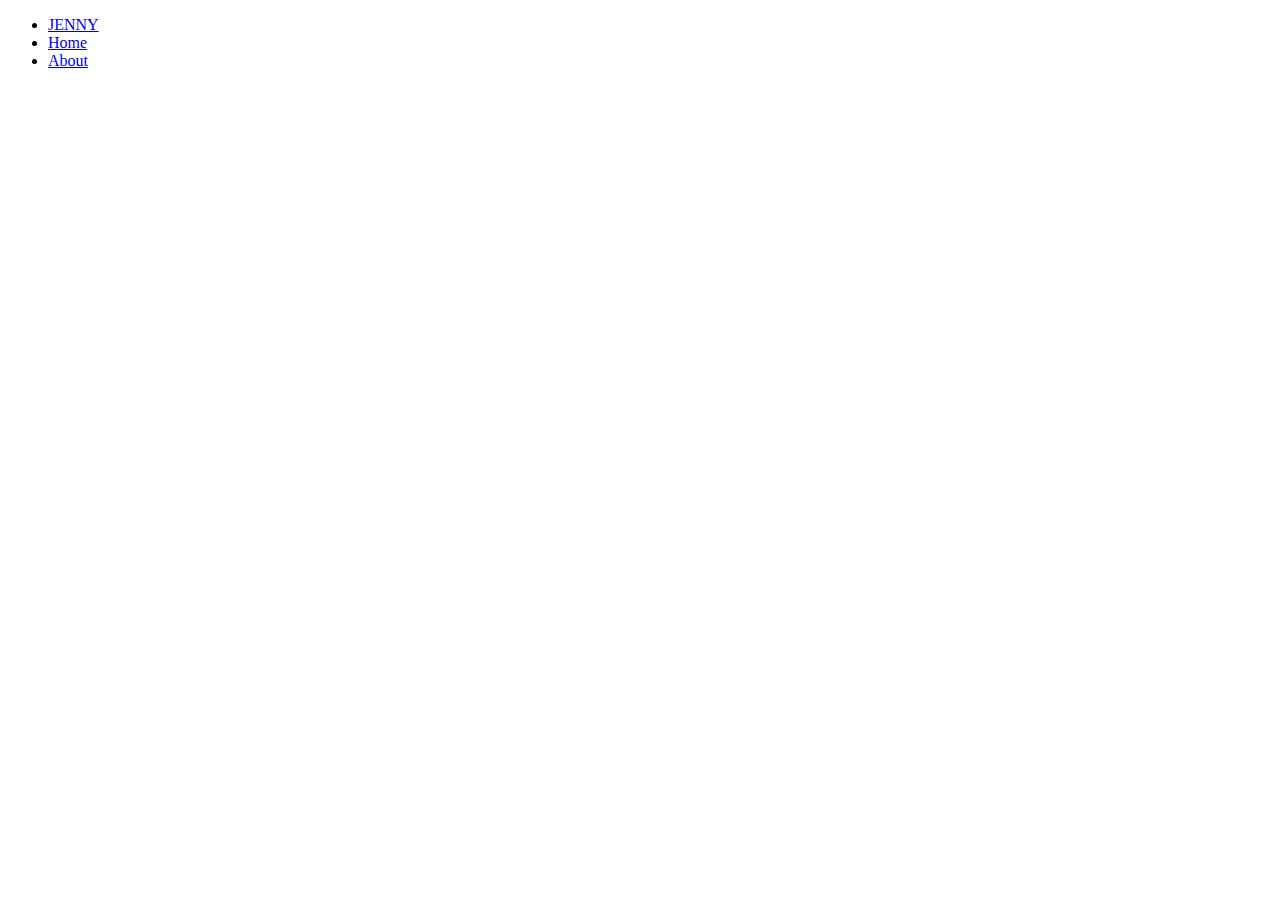
==== about.html @ 083a3f9a "added" ====
<!DOCTYPE html>
<html lang="en">
<head>
    <meta charset="UTF-8">
    <meta http-equiv="X-UA-Compatible" content="IE=edge">
    <meta name="viewport" content="width=], initial-scale=1.0">
    <title>Document</title>
</head>
<body>
    <header>

<ul>
    <li><a href="index.html">JENNY</a></li>
    <li><a href="index.html">Home</a></li>
    <li><a href="about.html">About</a></li>
</ul>        
    </header>
    
</body>
</html>
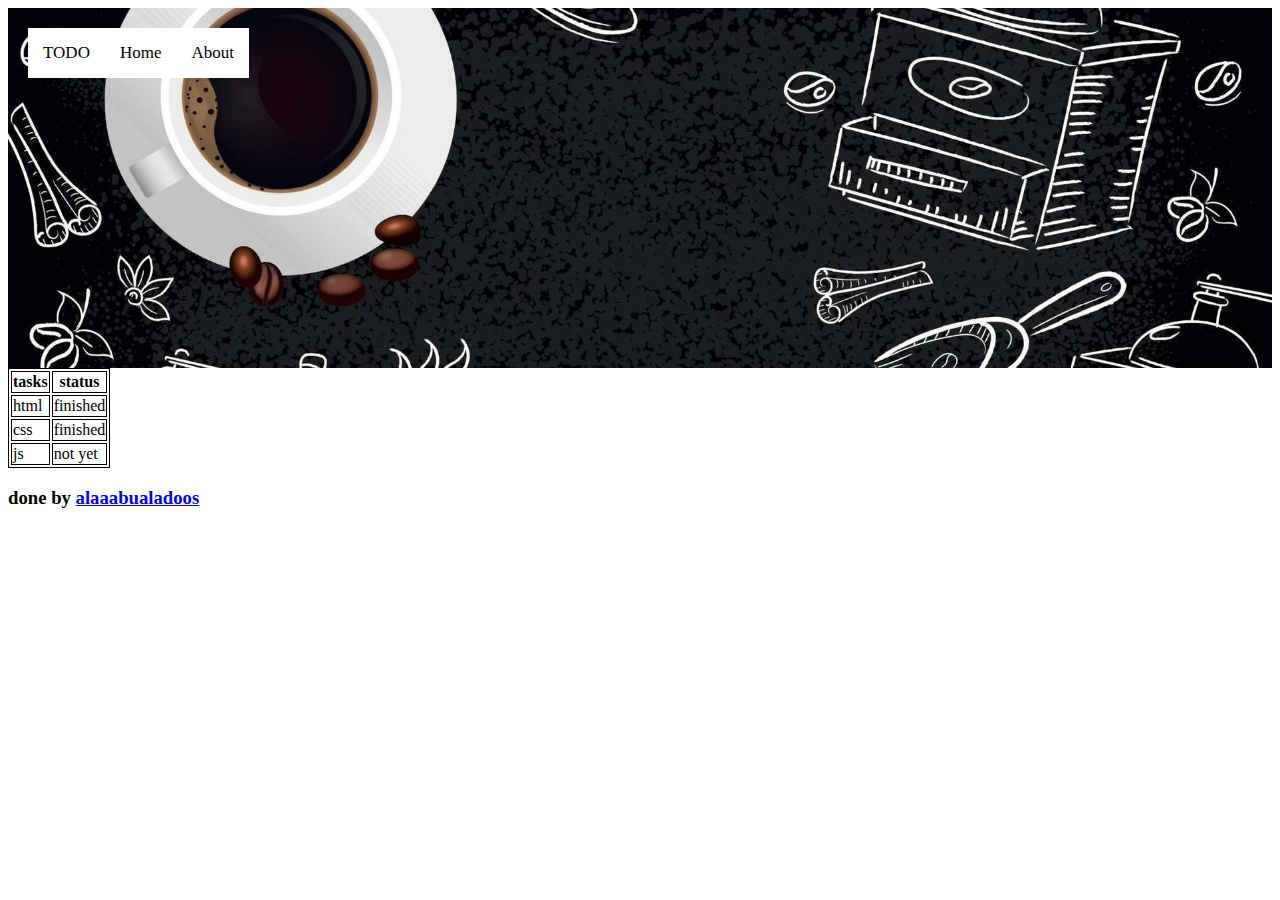
==== commit ba256d12: "re submit" ====
--- a/about.html
+++ b/about.html
@@ -5,16 +5,48 @@
     <meta http-equiv="X-UA-Compatible" content="IE=edge">
     <meta name="viewport" content="width=], initial-scale=1.0">
     <title>Document</title>
+    <link rel="stylesheet" href="style.css">
 </head>
 <body>
     <header>
+        <div class="bg-img">
+            <div class="contanier">
+                <div class="top-nav">
+            <a href="index.html">TODO</a></li>
+            <a href="index.html">Home</a></li>
+           <a href="about.html">About</a></li>
+        </div>
+        </div>
+    </div>
+        </header>
+    <main>
 
-<ul>
-    <li><a href="index.html">JENNY</a></li>
-    <li><a href="index.html">Home</a></li>
-    <li><a href="about.html">About</a></li>
-</ul>        
-    </header>
-    
+        <div class="table-cont">
+            <table>
+                <tr>
+                    <th>tasks</th>
+                    <th> status</th>
+                </tr>
+                <tr>
+                    <td>html</td>
+                    <td>finished</td>
+                </tr>
+                <tr>
+                    <td>css</td>
+                    <td>finished</td>
+                </tr>
+                <tr>
+                    <td>js</td>
+                    <td>not yet</td>
+                </tr>
+            </table>
+
+
+        </div>
+    </main>
+    <footer>
+<h3> done by <a href="https://web.facebook.com/profile.php?id=100010481023387">alaaabualadoos</a></h3>
+    </footer>
+       
 </body>
 </html>--- a/style.css
+++ b/style.css
@@ -0,0 +1,31 @@
+.bg-img{
+    background-image: url(images/1.jpg);
+    min-height: 360px;
+    background-position: center;
+    background-repeat: no-repeat;
+    background-size: cover;
+    position:relative;
+}
+.contanier{
+    position: absolute;
+    margin: 20px;
+    width: auto;
+ 
+}
+.top-nav{
+overflow: hidden;
+background-color: white;
+}
+.top-nav a{
+    float:left;
+    color: black;
+    text-align: center;
+    padding: 15px 15px;
+
+    text-decoration: none;
+    font-size:17px;
+   
+}
+table,th,td {
+    border: 1px solid;
+}